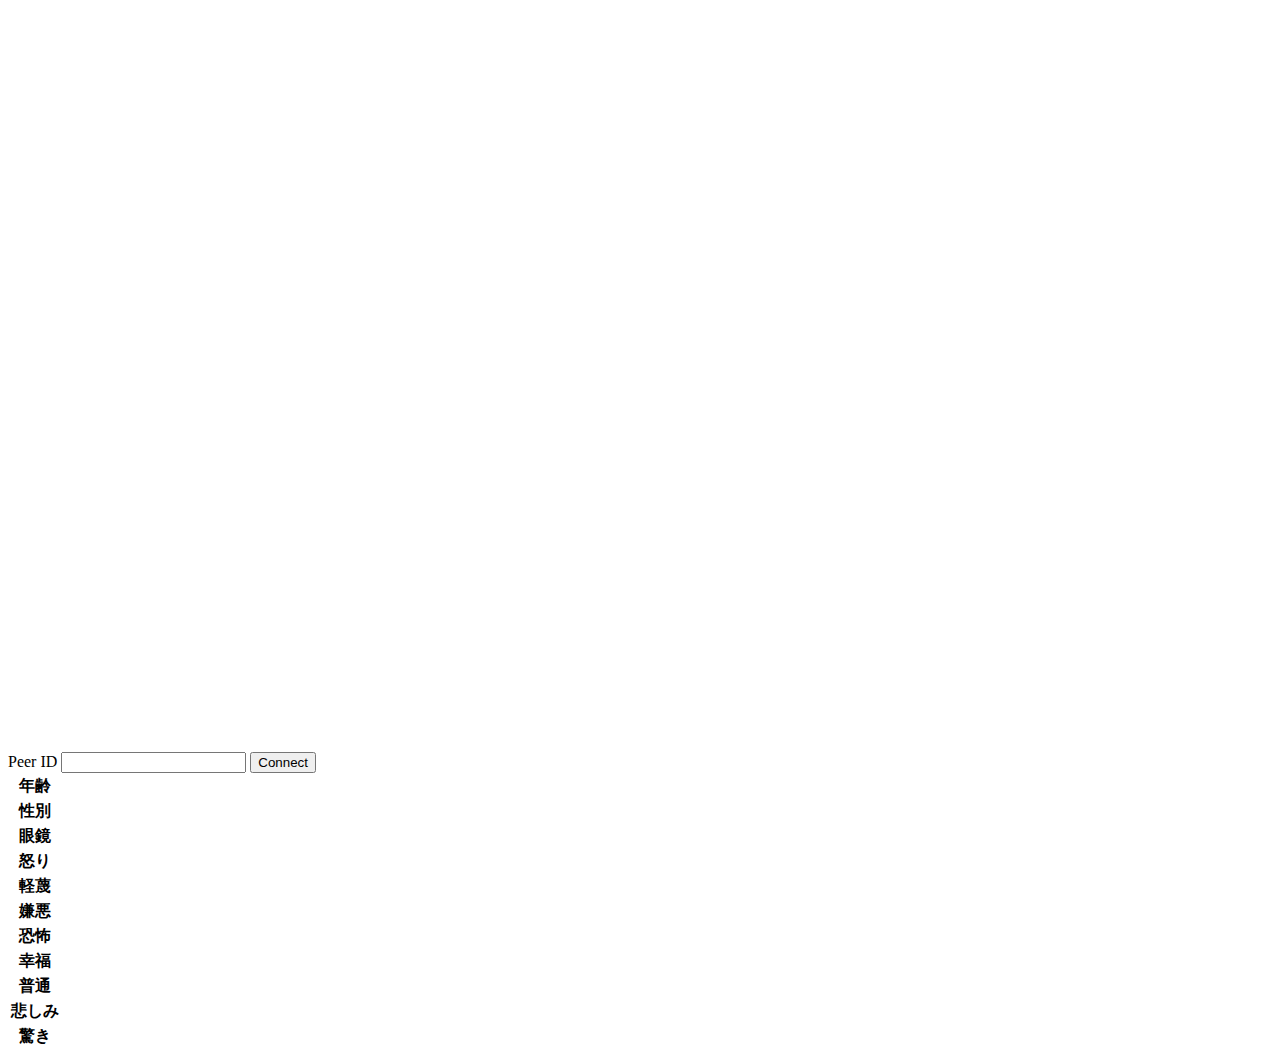
==== index.html @ c28fec34 "skyway" ====
<!DOCTYPE html>
<html lang="ja">
<head>
	<meta charset="UTF-8">
	<meta name="viewport" content="width=device-width, initial-scale=1.0">
	<meta http-equiv="X-UA-Compatible" content="ie=edge">
	<title>SkyWay × cognitive service</title>

    <!--<link rel="stylesheet" href="bootstrap/dist/css/bootstrap.css">
        <link rel="stylesheet" href="bootstrap/dist/css/bootstrap-theme.css">-->
	<link rel="stylesheet" href="style.css">

	     <!--<script src="jquery/dist/jquery.min.js"></script>
	<script src="bootstrap/dist/js/bootstrap.js"></script>-->
    <script src="https://ajax.googleapis.com/ajax/libs/jquery/1.9.0/jquery.min.js"></script>
    <script src="//cdn.webrtc.ecl.ntt.com/skyway-latest.js"></script>
	<script src="main.js"></script>
</head>
<body>
	<div class="container">
		<div class="row">
			<div class="col-md-8">
				<div class="row" id="remote-video-area">
					<div class="col-md-12">
						<video id="remote-video" autoplay></video>
					</div>
				</div>
				<div class="row" id="local-video-area">
					<div class="col-md-12">
						<video id="local-video" autoplay muted></video>
						<canvas id="local-video-canvas"></canvas>
					</div>
				</div>
			</div>
			<dic class="col-md-4">
				<div class="row" id="peer-config-area">
					<div class="col-md-12">
						<p id="my-id"></p>
						<form class="form-inline">
							<label for="peer-id">Peer ID</label>
							<input type="text" class="form-control" id="peer-id">
							<button class="btn btn-default" id="connect-button">Connect</button>
						</form>
					</div>
				</div>
				<div class="row" id="result">
					<table class="table table-hover">
						<tbody>
							<tr>
								<th>年齢</th>
								<td>
									<div class="progress">
										<div class="progress-bar progress-bar-info" role="progressbar" aria-valuemin="0" aria-valuemax="100" id="age"></div>
									</div>
								</td>
							</tr>
							<tr>
								<th>性別</th>
								<td id="gender"></td>
							</tr>
							<tr>
								<th>眼鏡</th>
								<td id="grass"></td>
							</tr>
							<tr>
								<th>怒り</th>
								<td>
									<div class="progress">
										<div class="progress-bar progress-bar-info" role="progressbar" aria-valuemin="0" aria-valuemax="100" id="anger"></div>
									</div>
								</td>
							</tr>
							<tr>
								<th>軽蔑</th>
								<td>
									<div class="progress">
										<div class="progress-bar progress-bar-info" role="progressbar" aria-valuemin="0" aria-valuemax="100" id="contempt"></div>
									</div>
								</td>
							</tr>
							<tr>
								<th>嫌悪</th>
								<td>
									<div class="progress">
										<div class="progress-bar progress-bar-info" role="progressbar" aria-valuemin="0" aria-valuemax="100" id="disgust"></div>
									</div>
								</td>
							</tr>
							<tr>
								<th>恐怖</th>
								<td>
									<div class="progress">
										<div class="progress-bar progress-bar-info" role="progressbar" aria-valuemin="0" aria-valuemax="100" id="fear"></div>
									</div>
								</td>
							</tr>
							<tr>
								<th>幸福</th>
								<td>
									<div class="progress">
										<div class="progress-bar progress-bar-info" role="progressbar" aria-valuemin="0" aria-valuemax="100" id="happiness"></div>
									</div>
								</td>
							</tr>
							<tr>
								<th>普通</th>
								<td>
									<div class="progress">
										<div class="progress-bar progress-bar-info" role="progressbar" aria-valuemin="0" aria-valuemax="100" id="neutral"></div>
									</div>
								</td>
							</tr>
							<tr>
								<th>悲しみ</th>
								<td>
									<div class="progress">
										<div class="progress-bar progress-bar-info" role="progressbar" aria-valuemin="0" aria-valuemax="100" id="sadness"></div>
									</div>
								</td>
							</tr>
							<tr>
								<th>驚き</th>
								<td>
									<div class="progress">
										<div class="progress-bar progress-bar-info" role="progressbar" aria-valuemin="0" aria-valuemax="100" id="surprise"></div>
									</div>
								</td>
							</tr>
						</tbody>
					</table>
				</div>
			</dic>
		</div>
	</div>
</body>
</html>
---- style.css ----
#remote-video{
	width: 640px;
	height: 480px;
}
#local-video{
	width: 320px;
	height: 240px;
}
#local-video-canvas{
	width: 320px;
	height: 240px;
}
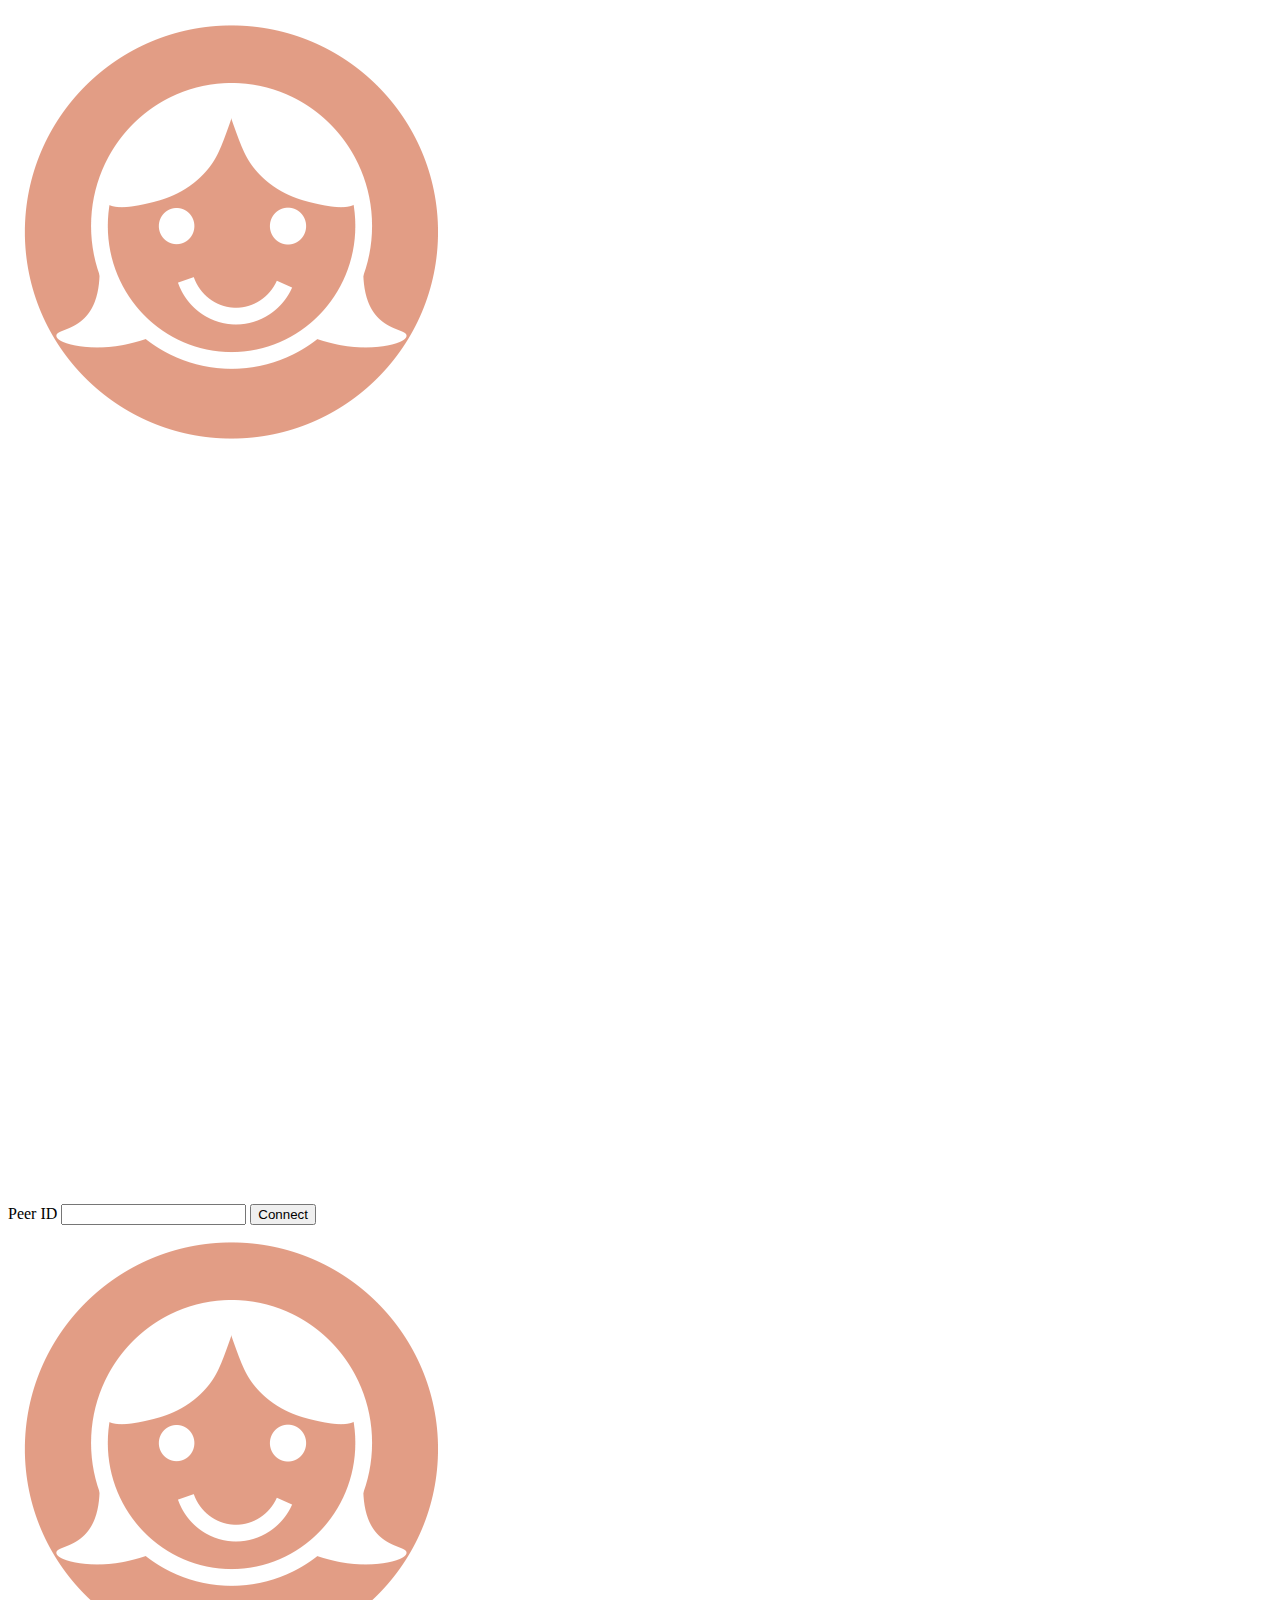
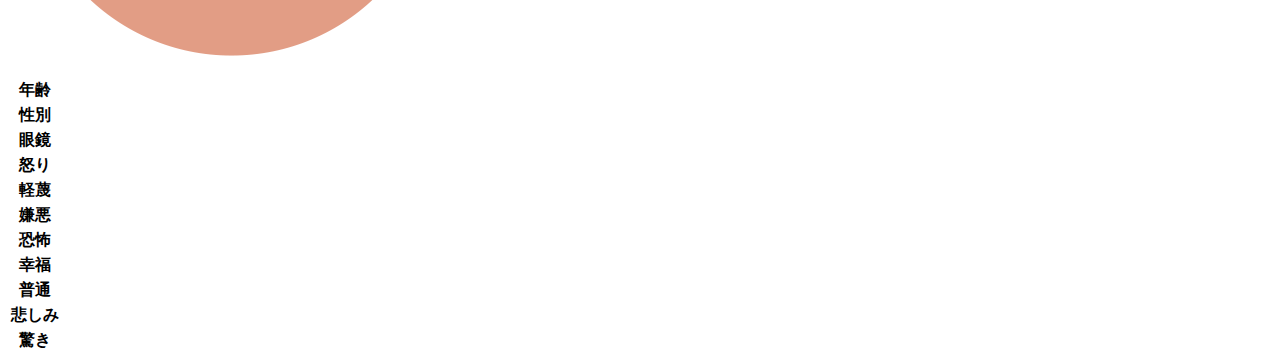
==== commit 74e9fae9: "skyway" ====
--- a/index.html
+++ b/index.html
@@ -17,6 +17,7 @@
 	<script src="main.js"></script>
 </head>
 <body>
+   <img src="img/smile.png">
 	<div class="container">
 		<div class="row">
 			<div class="col-md-8">
@@ -32,6 +33,7 @@
 					</div>
 				</div>
 			</div>
+          
 			<dic class="col-md-4">
 				<div class="row" id="peer-config-area">
 					<div class="col-md-12">
@@ -43,6 +45,8 @@
 						</form>
 					</div>
 				</div>
+                <img src="img/smile.png">
+              
 				<div class="row" id="result">
 					<table class="table table-hover">
 						<tbody>
--- a/style.css
+++ b/style.css
@@ -1,6 +1,9 @@
 #remote-video{
 	width: 640px;
 	height: 480px;
+}
+.col-md-12{
+  position: relative; 
 }
 #local-video{
 	width: 320px;
@@ -9,4 +12,9 @@
 #local-video-canvas{
 	width: 320px;
 	height: 240px;
+    position: absolute;
+}
+.stamp{
+  color:red;
+  size:50px;
 }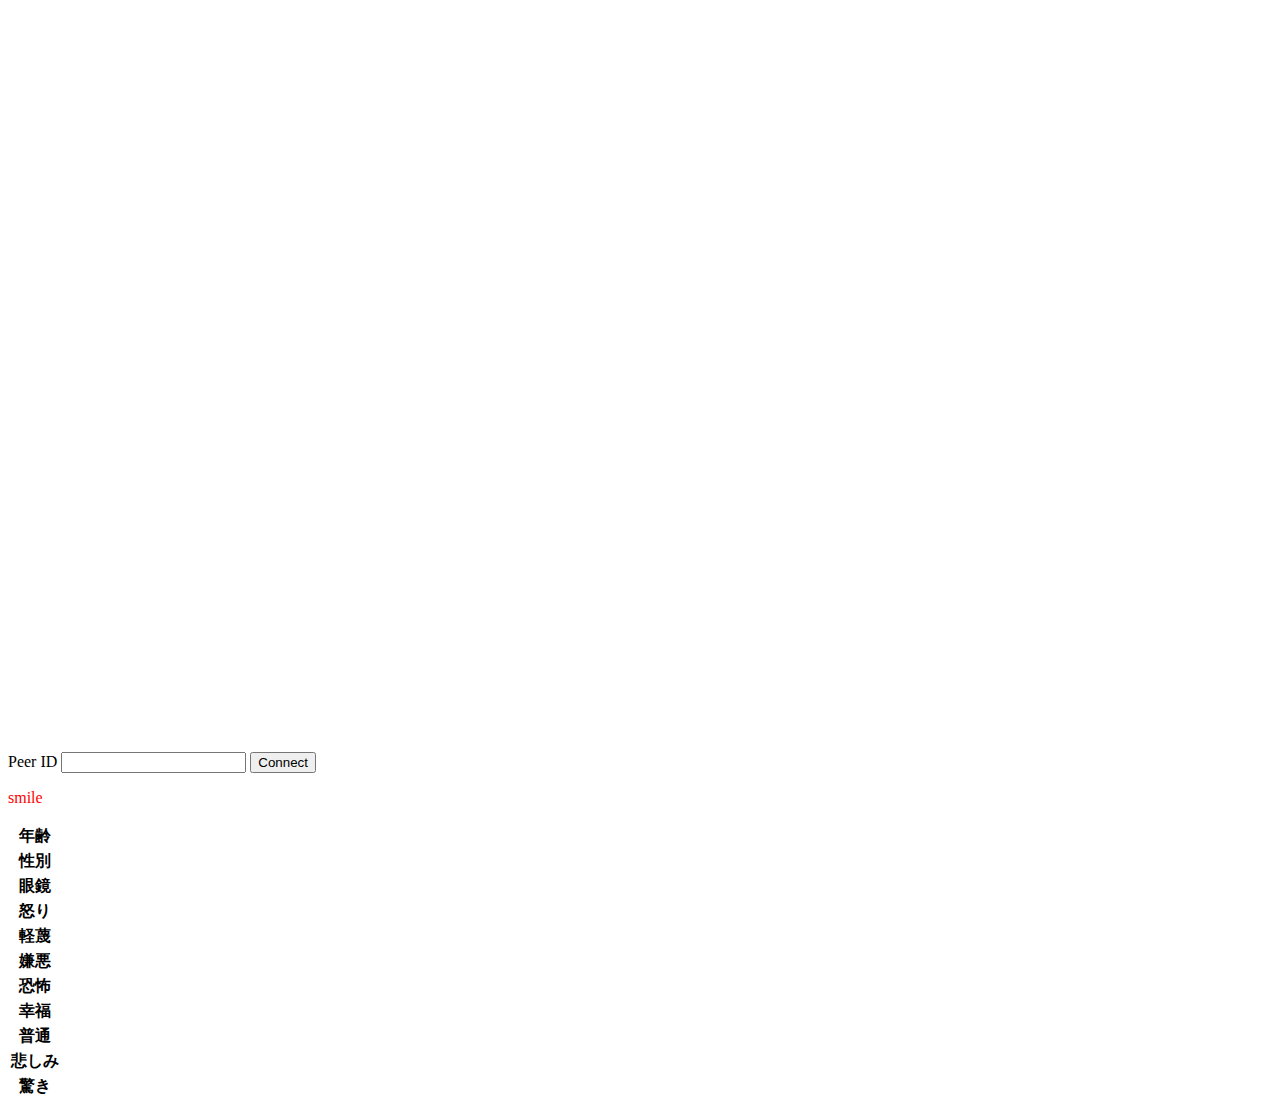
==== commit aa79f0e7: "skyway" ====
--- a/index.html
+++ b/index.html
@@ -17,7 +17,6 @@
 	<script src="main.js"></script>
 </head>
 <body>
-   <img src="img/smile.png">
 	<div class="container">
 		<div class="row">
 			<div class="col-md-8">
@@ -45,7 +44,7 @@
 						</form>
 					</div>
 				</div>
-                <img src="img/smile.png">
+              <p class="stamp">smile</p>
               
 				<div class="row" id="result">
 					<table class="table table-hover">
